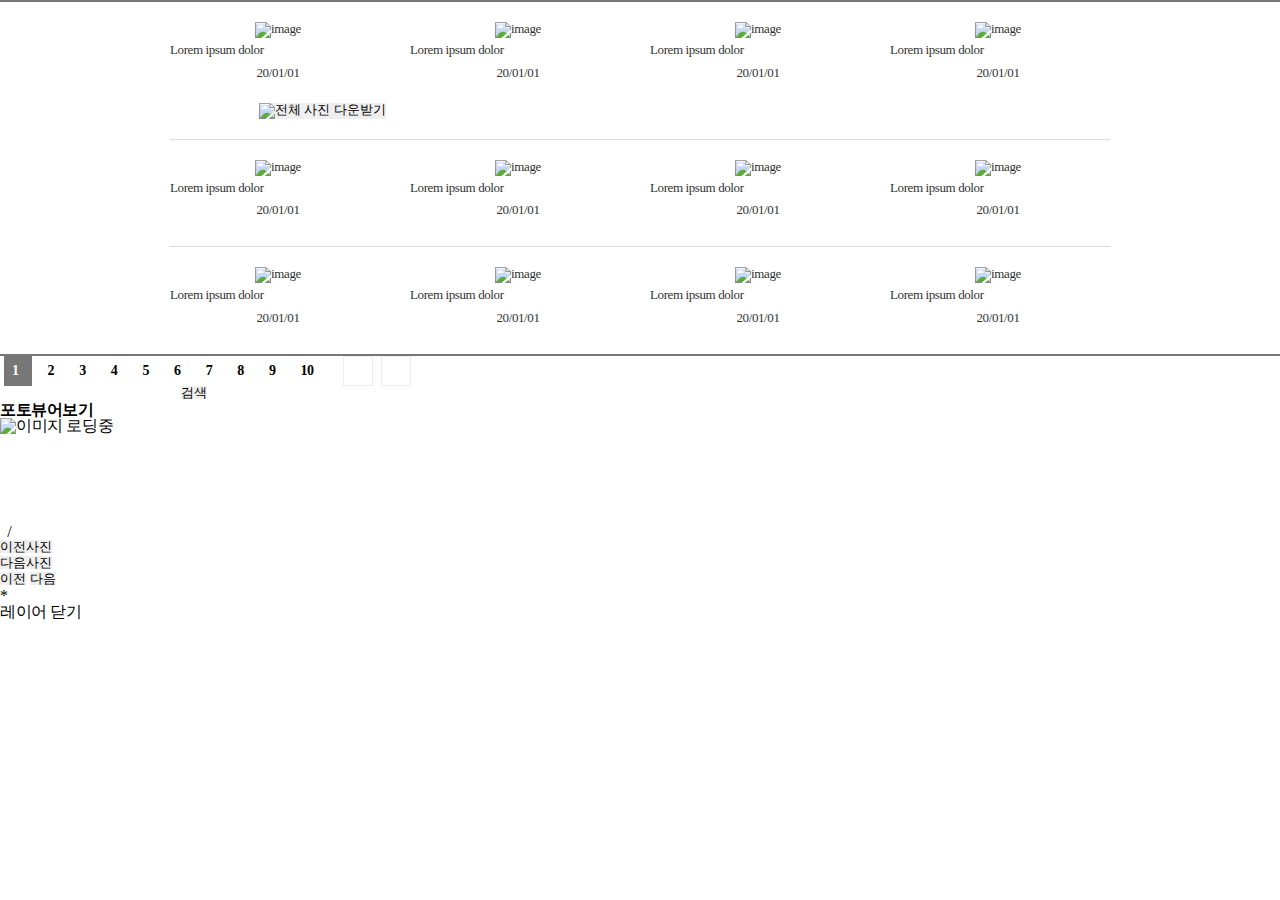
==== photo_index.html @ 15bdb522 "update photo_index.html" ====
<!DOCTYPE html>
<html lang="ko">

<head>
    <meta charset="UTF-8">
    <meta name="viewport" content="width=device-width, initial-scale=1.0">
    <link href="css/common.css" rel="stylesheet" type="text/css">
    <script src="js/jquery-1.12.3.min.js"></script>
    <script src="js/slick.min.js"></script>
    <script src="js/common.js"></script>
    <title>Press List</title>
</head>

<body>

    <body>
        <div id="wrap">
            <div id="header">
            </div>
            <div id="container" class="sub">
                <section class="sub-intro pr">
                    <div class="wrapper">
                        <!-- ※ Content Area Start ※ -->
                        <div class="cont photo oth_cmm">
                            <div class="article_warea qi_area ui2">
                                <!-- 게시판 시작-->
                                <div class="photo_wrap">
                                    <div class="photo_article">
                                        <ul class="pa_list">
                                            <li class="new">
                                                <a class="pic" href="#none">
                                                    <img alt="image" src="https://via.placeholder.com/240x360">
                                                </a>
                                                <span class="txt">
                                                    <span class="cc_ellip">Lorem ipsum dolor</span>
                                                </span>
                                                <span>20/01/01</span>
                                                <span class="download">
                                                    <button type="button" data-id="56708">
                                                        <img src="https://with.mbc.co.kr/images/ico_downall.jpg"
                                                            alt="전체 사진 다운받기" title="전체 사진 다운받기">
                                                    </button>
                                                </span>
                                            </li>
                                            <li class="new">
                                                <a class="pic" href="#none">
                                                    <img alt="image" src="https://via.placeholder.com/240x360">
                                                </a>
                                                <span class="txt">
                                                    <span class="cc_ellip">Lorem ipsum dolor</span>
                                                </span>
                                                <span>20/01/01</span>
                                            </li>
                                            <li class="new">
                                                <a class="pic" href="#none">
                                                    <img alt="image" src="https://via.placeholder.com/240x360">
                                                </a>
                                                <span class="txt">
                                                    <span class="cc_ellip">Lorem ipsum dolor</span>
                                                </span>
                                                <span>20/01/01</span>
                                            </li>
                                            <li class="new">
                                                <a class="pic" href="#none">
                                                    <img alt="image" src="https://via.placeholder.com/240x360">
                                                </a>
                                                <span class="txt">
                                                    <span class="cc_ellip">Lorem ipsum dolor</span>
                                                </span>
                                                <span>20/01/01</span>
                                            </li>
                                        </ul>
                                    </div>
                                    <div class="photo_article">
                                        <ul class="pa_list">
                                            <li class="new">
                                                <a class="pic" href="#none">
                                                    <img alt="image" src="https://via.placeholder.com/240x360">
                                                </a>
                                                <span class="txt">
                                                    <span class="cc_ellip">Lorem ipsum dolor</span>
                                                </span>
                                                <span>20/01/01</span>
                                            </li>
                                            <li class="new">
                                                <a class="pic" href="#none">
                                                    <img alt="image" src="https://via.placeholder.com/240x360">
                                                </a>
                                                <span class="txt">
                                                    <span class="cc_ellip">Lorem ipsum dolor</span>
                                                </span>
                                                <span>20/01/01</span>
                                            </li>
                                            <li class="new">
                                                <a class="pic" href="#none">
                                                    <img alt="image" src="https://via.placeholder.com/240x360">
                                                </a>
                                                <span class="txt">
                                                    <span class="cc_ellip">Lorem ipsum dolor</span>
                                                </span>
                                                <span>20/01/01</span>
                                            </li>
                                            <li class="new">
                                                <a class="pic" href="#none">
                                                    <img alt="image" src="https://via.placeholder.com/240x360">
                                                </a>
                                                <span class="txt">
                                                    <span class="cc_ellip">Lorem ipsum dolor</span>
                                                </span>
                                                <span>20/01/01</span>
                                            </li>
                                        </ul>
                                    </div>
                                    <div class="photo_article">
                                        <ul class="pa_list">
                                            <li class="new">
                                                <a class="pic" href="#none">
                                                    <img alt="image" src="https://via.placeholder.com/240x360">
                                                </a>
                                                <span class="txt">
                                                    <span class="cc_ellip">Lorem ipsum dolor</span>
                                                </span>
                                                <span>20/01/01</span>
                                            </li>
                                            <li class="new">
                                                <a class="pic" href="#none">
                                                    <img alt="image" src="https://via.placeholder.com/240x360">
                                                </a>
                                                <span class="txt">
                                                    <span class="cc_ellip">Lorem ipsum dolor</span>
                                                </span>
                                                <span>20/01/01</span>
                                            </li>
                                            <li class="new">
                                                <a class="pic" href="#none">
                                                    <img alt="image" src="https://via.placeholder.com/240x360">
                                                </a>
                                                <span class="txt">
                                                    <span class="cc_ellip">Lorem ipsum dolor</span>
                                                </span>
                                                <span>20/01/01</span>
                                            </li>
                                            <li class="new">
                                                <a class="pic" href="#none">
                                                    <img alt="image" src="https://via.placeholder.com/240x360">
                                                </a>
                                                <span class="txt">
                                                    <span class="cc_ellip">Lorem ipsum dolor</span>
                                                </span>
                                                <span>20/01/01</span>
                                            </li>
                                        </ul>
                                    </div>
                                </div>
                                <div class="page">
                                    <a href="#none" data-page-num="1" class="current">1</a>
                                    <a href="#none" data-page-num="2">2</a>
                                    <a href="#none" data-page-num="3">3</a>
                                    <a href="#none" data-page-num="4">4</a>
                                    <a href="#none" data-page-num="5">5</a>
                                    <a href="#none" data-page-num="6">6</a>
                                    <a href="#none" data-page-num="7">7</a>
                                    <a href="#none" data-page-num="8">8</a>
                                    <a href="#none" data-page-num="9">9</a>
                                    <a href="#none" data-page-num="10">10</a>
                                    <a href="#none" data-page-num="11" class="btn_page btn_next">
                                        <span class="sp_tinfo">다음 페이지</span>
                                    </a>
                                    <a href="#none" data-page-num="797" class="btn_page btn_last">
                                        <span class="sp_tinfo">맨마지막 페이지</span>
                                    </a>
                                </div>
                                <!-- 게시판 끝-->
                                <div class="wrap-search" style="width:340px;">
                                    <label for="keyword" class="blind">키워드</label>
                                    <input name="keyword" id="keyword" type="text">
                                    <button type="button" id="btnSearch" name="btnSearch">검색</button>
                                </div>
                            </div>
                        </div>
                        <!-- ※ Content Area End ※ -->
                    </div>
                </section>
                <div class="photoview_abs" style="top:500px">
                    <div class="photoview_wrap">
                        <div class="pview_tit"><strong>포토뷰어보기</strong></div>
                        <div class="photoloading">
                            <!--새로 적용-->
                            <img src="//mbcinfo.imbc.com/img/loading_b.gif" alt="이미지 로딩중" style="padding-bottom: 90px;">
                        </div>
                        <div class="gallery_wrap">
                            <div class="gallery_view">
                                <span class="img_url">
                                    <img src="//mbcinfo.imbc.com/img/blank.gif" alt="">
                                    <a href="//mbcinfo.imbc.com/img/img_pview2.jpg" class="img_down"
                                        target="iframeHidden"><span class="sp_tinfo btn_down blind">다운받기</span></a>
                                    <span class="img_num"><span class="current"></span>&nbsp;/&nbsp;<span
                                            class="total"></span></span>
                                </span>
                                <span class="vm_line">&nbsp;</span>
                                <strong class="blind"></strong>
                                <div class="imgcon">
                                    <div class="prev">
                                        <button type="button" class="sp_gallery">이전사진</button>
                                    </div>
                                    <div class="next">
                                        <button type="button" class="sp_gallery">다음사진</button>
                                    </div>
                                </div>
                            </div>
                            <div class="list_pd">
                                <div class="list_over">
                                    <ul></ul>
                                </div>
                                <div class="setcon">
                                    <button type="button" class="prev">이전</button>
                                    <button type="button" class="next">다음</button>
                                </div>
                            </div>
                        </div>
                        <div class="pview_dang">*</div>
                        <p class="pview_close"><a href="#"><span class="sp_gallery">레이어 닫기</span></a></p>
                    </div>
                </div>
                <div class="dimmed">&nbsp;</div>
                <iframe width="0" height="0" src="about:blank" id="iframeHidden" name="iframeHidden"
                    title="빈영역"></iframe>
            </div>
            <footer id="footer">
            </footer>
        </div>

</html>
---- css/common.css ----
@charset "UTF-8";

/* 초기화 */
* {margin: 0; padding: 0; line-height: 1; vertical-align: top; border: 0;}
article, aside, details, figcaption, figure, footer, header, hgroup, menu, nav, section {display: block;}
body {font-family: 'notokr-demilight'; font-size: 16px; letter-spacing: -.025em;}
a {color: inherit; text-decoration: none;}
ol, ul, dl {list-style: none;}
h1, h2, h3, h4, h5, h6 {font-weight: normal;}
img, video {border: 0 none; vertical-align: bottom;}
table {border-collapse: collapse; border-spacing: 0;}
table caption {position: absolute; overflow: hidden; clip: rect(0 0 0 0); width: 1px; height: 1px; margin: -1px;}
button span {position: relative;}
.ellipsis-multi {text-overflow: ellipsis; overflow: hidden; display: -webkit-box !important; -webkit-line-clamp: 2; -webkit-box-orient: vertical; word-wrap: break-word;}
.ellipsis {overflow: hidden; text-overflow: ellipsis; white-space: nowrap;}
.blind {position: absolute; overflow: hidden; clip: rect(0 0 0 0); width: 1px; height: 1px; margin: -1px;}

.article_warea {text-align: left;}
.sp_tinfo, .inform_schtype .sel_deswrap a.sel_des_layer {display: inline-block; overflow: hidden; width: auto; height: 10px; background: url("../images/sp_info.png") no-repeat; line-height: 999px; vertical-align: top;}
.sct_tblarea {width: 990px; margin: 0 auto;}
.sct_tbl, .sct_tbl th, .sct_tbl td {margin: 0; padding: 0; border: 0 none;}
.sct_tbl {width: 100%; border: 2px solid #777; border-right: 0 none; border-left: 0 none; border-collapse: collapse; table-layout: fixed; border-spacing: 0;}
.sct_tbl .w1 {width: 80px;}
.sct_tbl .w2 {width: 182px;}
.sct_tbl .w3 {width: 122px;}
.sct_tbl th {padding: 11px 0; border-bottom: 1px solid #777; color: #333; text-align: center;}
.sct_tbl tr:first-child td {border-top: 0 none;}
.sct_tbl .on td {background: #f7f7f7;}
.sct_tbl td {padding: 14px 0; border-top: 1px solid #ddd; line-height: 20px; vertical-align: middle; text-align: center; font-size: 14px; font-weight: bold;}
.sct_tbl td a:hover {color: #0f50a5;}
.sct_tbl td.td_tit {text-align: left;}
.sct_tbl td.td_tit:first-child {padding-left: 13px;}
.sct_tbl td.type {font-size: 0; line-height: 0;}
.sct_tbl td.date {font-size: 12px; color: #767676;}
.sct_tbl td.pic {padding: 14px 0;}

.sct_tbl td .img_type {margin: 0 auto; vertical-align: middle; display: inline-block; position: relative; width: 120px; min-height: 80px; background: url("../images/ico_.png") no-repeat 50% 50%;}
.sct_tbl td .img_type img {width: 120px; vertical-align: middle; min-height: 80px; background: #FFF;}
.sct_tbl td .img_type .bor {display: inline-block; position: absolute; left: 0; top: 0; right: 0; bottom: 0; border: 1px solid #000; opacity: .1; filter: alpha(opacity=10); vertical-align: middle;}
.sct_tbl td .t_tit {font-size: 15px;color: #555;line-height: 1;vertical-align: top;}
.sct_tbl td .t_tit strong {font-weight: bold;}
.sct_tbl td .t_txt {margin-top: 7px; font-size: 15px; color: #767676;}
.sct_tbl td .ico_new {width: 21px; height: 5px; margin: 0 0 0 5px; background-position: -68px 0;}

.article_warea .page a, .page span {display: inline-block; min-width: 12px; padding: 0 7px; height: 28px; border: 1px solid #fff; font-size: 14px; font-weight: 600; line-height: 28px; vertical-align: top;}
.article_warea .page a {cursor: pointer;}
.article_warea .page a:hover {color: #777;}
.article_warea .page .current {margin: 0 4px; border-color: #777; background-color: #777; color: #fff;}
.article_warea .page .current:hover {color: #fff;}
.article_warea .page .btn_page {margin: 0 2px; border-color: #ededed; width: 28px; padding: 0;}
.article_warea .page .btn_page .sp_tinfo {margin: 11px 0 0; border: 0 none; line-height: 999px;}
.article_warea .page .btn_first .sp_tinfo {width: 9px; height: 7px; background-position: -100px 0; padding: 0; min-width: auto;}
.article_warea .page .btn_prev {margin-right: 18px;}
.article_warea .page .btn_prev .sp_tinfo {width: 4px; height: 7px; background-position: -100px 0; padding: 0; min-width: auto;}
.article_warea .page .btn_next {margin-left: 18px;}
.article_warea .page .btn_next .sp_tinfo {width: 4px; height: 7px; background-position: -110px 0; padding: 0; min-width: auto;}
.article_warea .page .btn_last .sp_tinfo {width: 9px; height: 7px; background-position: -110px 0; padding: 0;}
.article_warea .press_type {display: inline-block; overflow: hidden; width: 53px; height: 17px; background: url("../images/sp_pressbtn.png") no-repeat; line-height: 999px; vertical-align: top;}

.view_wrap {border-top: 2px solid #0c4da1;}
.view_tit {width: 100%; padding: 17px 0; border-bottom: 1px solid #ddd;}
.view_tit:after {display: block; clear: both; content: '';}
.vt_left {float: left;}
.vtl_tit {font-size: 18px; color: #333;}
.vtl_txt {margin-top: 10px; font-size: 12px; color: #767676;}
.vt_right {display: inline; float: right;}
.vtl_date {margin-top: 4px; font-size: 12px; color: #767676;}
.view_cont {padding: 30px 0;}
.view_img {width: auto; margin-bottom: 30px; zoom: 1;}
.view_img:after {display: block; clear: both; content: '';}
.view_img img {/* width: 120px; */ width: 100%;}
.view_img li {float: left; margin-right: 10px;}
.view_img li .img_w {display: inline-block; position: relative; vertical-align: top;}
.view_img li .img_w .ico_oview {position: absolute; right: 3px; bottom: 3px; width: 24px; height: 23px; background-position: -16px -94px;}
.view_txt {font-size: 15px;line-height: 1.4 !important;color: #555;}

.oth_page {width: auto; border: 1px solid #ddd; border-left: 0 none; border-right: 0 none; zoom: 1;}
.oth_page:after {display: block; clear: both; content: '';}
.oth_page li {float: left; width: 50%; font-size: 13px; text-align: right;}
.oth_page li .box {position: relative; padding: 20px 50px 20px 10px; color: #767676;}
.oth_page li .box a {color: #767676;}
.oth_page li .box a.page_btn {font-size: 0;}
.oth_page li .box a:hover {text-decoration: underline; color: #0f50a5;}
.oth_page li .page_btn {position: absolute; top: 14px; right: 10px; width: 28px; height: 28px; border: 1px solid #ededed; text-align: center;}
.oth_page li .page_btn:hover {background-color: #0c4da1;}
.oth_page li .page_btn .sp_tinfo {width: 4px; height: 7px; margin-top: 11px;}
.oth_page li .page_prev .sp_tinfo {background-position: -100px 0;}
.oth_page li .page_prev:hover .sp_tinfo {background-position: -100px -8px;}
.oth_page li .page_next .sp_tinfo {background-position: -110px 0;}
.oth_page li .page_next:hover .sp_tinfo {background-position: -110px -8px;}
.oth_page li .bor {display: inline-block; overflow: hidden; position: absolute; left: 0; top: 0; bottom: 0; width: 1px; background: #ddd; line-height: 999px; vertical-align: top;}
.oth_page li .box_in {display: block; position: relative; vertical-align: top;}
.oth_page li .box_in.ico_y {padding-left: 63px;}
.oth_page li .pn_type {position: absolute; right: 100%; top: 0; margin-right: 10px;}
.oth_page li:first-child {text-align: left;}
.oth_page li:first-child .box {padding: 20px 10px 20px 50px;}
.oth_page li:first-child .box .page_btn {right: auto; left: 10px;}
.oth_page li:first-child .box .bor {display: none;}

.v_btn {display: inline-block; padding: 0 16px; background: #0c4da1; font-size: 15px; line-height: 37px; color: #fff; vertical-align: top;}
.v_btn:hover {color: #fff; text-decoration: none;}
.view_btnarea {width: 100%; margin-top: 20px;}
.view_btnarea:after {display: block; clear: both; content: '';}
.view_rbtn {display: inline; float: right;}
.photo_wrap {border: 2px solid #777; border-left: 0 none; border-right: 0 none;}
.photo_article {margin: 0 auto; width: 940px; padding: 20px 0; border-top: 1px solid #ddd;}
.photo_article:first-child {border-top: 0 none;}

.pa_list {width: auto; margin-left: -24px; zoom: 1;}
.pa_list:after {display: block; clear: both; content: '';}
.pa_list li {position:relative;float: left; width: 216px; margin-left: 24px; padding-bottom: 10px; font-size: 13px; color: #333; text-align: center; cursor: pointer;}
.pa_list li .pic {display: inline-block;vertical-align: top;}
.pa_list li .pic img {width: 216px;}
.pa_list li.type2 .pic img {width: 216px; height: 324px;}
.pa_list li.type3 .pic img {width: 216px; height: 216px;}
.pa_list li.type4 .pic {width: 216px; height: 144px; background: #f8f8f8;}
.pa_list li.type4 .pic img {width: 95px; height: 144px;}
.pa_list li.type5 .pic {width: 216px; height: 324px; background: #f8f8f8;}
.pa_list li.type5 .pic img {width: 216px; height: 144px; margin: 90px 0;}
.pa_list li .pic:hover .cc_ellip_in {color: #0f50a5; text-decoration: underline;}
.pa_list li a {color: #333;}
.pa_list li .txt {display: block;margin: 5px 0 3px;text-align: left;line-height: 1.5;}
.pa_list li .date {display: block;text-align:right;}
.pa_list li .download {display: block;height: 30px;text-align:right;}
.pa_list li .download button{position:absolute;right:0;bottom: 0;cursor: pointer;}
/*.pa_list li .ico_new {position: absolute; left: 100%; top: 0; width: 21px; height: 5px; margin: 5px 0 0 5px; background-position: -68px 0;}*/
.pa_list li .ico_new {width: 21px; height: 5px; margin: 0 0 5px 5px; background-position: -68px 0;}
.pa_list.type2 .pic .cc_ellip_in, .pa_list.type2 .pic:hover .cc_ellip_in {color: #0f50a5; text-decoration: underline;}
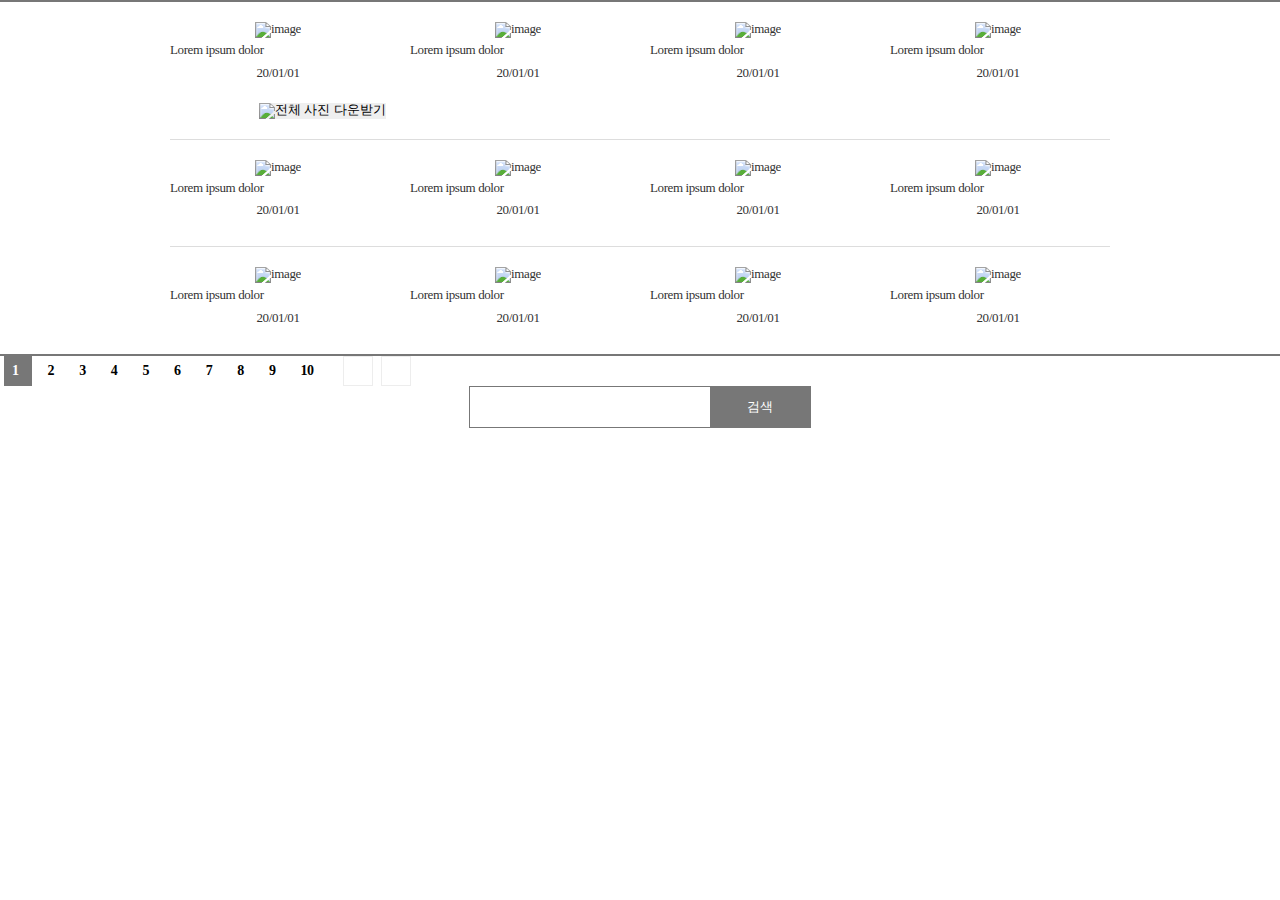
==== commit fa3704f0: "update html" ====
--- a/photo_index.html
+++ b/photo_index.html
@@ -6,9 +6,7 @@
     <meta name="viewport" content="width=device-width, initial-scale=1.0">
     <link href="css/common.css" rel="stylesheet" type="text/css">
     <script src="js/jquery-1.12.3.min.js"></script>
-    <script src="js/slick.min.js"></script>
-    <script src="js/common.js"></script>
-    <title>Press List</title>
+    <title>Photo List</title>
 </head>
 
 <body>
--- a/css/common.css
+++ b/css/common.css
@@ -33,15 +33,13 @@
 .sct_tbl td.type {font-size: 0; line-height: 0;}
 .sct_tbl td.date {font-size: 12px; color: #767676;}
 .sct_tbl td.pic {padding: 14px 0;}
-
 .sct_tbl td .img_type {margin: 0 auto; vertical-align: middle; display: inline-block; position: relative; width: 120px; min-height: 80px; background: url("../images/ico_.png") no-repeat 50% 50%;}
 .sct_tbl td .img_type img {width: 120px; vertical-align: middle; min-height: 80px; background: #FFF;}
 .sct_tbl td .img_type .bor {display: inline-block; position: absolute; left: 0; top: 0; right: 0; bottom: 0; border: 1px solid #000; opacity: .1; filter: alpha(opacity=10); vertical-align: middle;}
-.sct_tbl td .t_tit {font-size: 15px;color: #555;line-height: 1;vertical-align: top;}
+.sct_tbl td .t_tit {font-size: 15px; color: #555; line-height: 1; vertical-align: top;}
 .sct_tbl td .t_tit strong {font-weight: bold;}
 .sct_tbl td .t_txt {margin-top: 7px; font-size: 15px; color: #767676;}
 .sct_tbl td .ico_new {width: 21px; height: 5px; margin: 0 0 0 5px; background-position: -68px 0;}
-
 .article_warea .page a, .page span {display: inline-block; min-width: 12px; padding: 0 7px; height: 28px; border: 1px solid #fff; font-size: 14px; font-weight: 600; line-height: 28px; vertical-align: top;}
 .article_warea .page a {cursor: pointer;}
 .article_warea .page a:hover {color: #777;}
@@ -56,7 +54,6 @@
 .article_warea .page .btn_next .sp_tinfo {width: 4px; height: 7px; background-position: -110px 0; padding: 0; min-width: auto;}
 .article_warea .page .btn_last .sp_tinfo {width: 9px; height: 7px; background-position: -110px 0; padding: 0;}
 .article_warea .press_type {display: inline-block; overflow: hidden; width: 53px; height: 17px; background: url("../images/sp_pressbtn.png") no-repeat; line-height: 999px; vertical-align: top;}
-
 .view_wrap {border-top: 2px solid #0c4da1;}
 .view_tit {width: 100%; padding: 17px 0; border-bottom: 1px solid #ddd;}
 .view_tit:after {display: block; clear: both; content: '';}
@@ -68,12 +65,11 @@
 .view_cont {padding: 30px 0;}
 .view_img {width: auto; margin-bottom: 30px; zoom: 1;}
 .view_img:after {display: block; clear: both; content: '';}
-.view_img img {/* width: 120px; */ width: 100%;}
+.view_img img {width: 100%;}
 .view_img li {float: left; margin-right: 10px;}
 .view_img li .img_w {display: inline-block; position: relative; vertical-align: top;}
 .view_img li .img_w .ico_oview {position: absolute; right: 3px; bottom: 3px; width: 24px; height: 23px; background-position: -16px -94px;}
-.view_txt {font-size: 15px;line-height: 1.4 !important;color: #555;}
-
+.view_txt {font-size: 15px; line-height: 1.4 !important; color: #555;}
 .oth_page {width: auto; border: 1px solid #ddd; border-left: 0 none; border-right: 0 none; zoom: 1;}
 .oth_page:after {display: block; clear: both; content: '';}
 .oth_page li {float: left; width: 50%; font-size: 13px; text-align: right;}
@@ -96,7 +92,6 @@
 .oth_page li:first-child .box {padding: 20px 10px 20px 50px;}
 .oth_page li:first-child .box .page_btn {right: auto; left: 10px;}
 .oth_page li:first-child .box .bor {display: none;}
-
 .v_btn {display: inline-block; padding: 0 16px; background: #0c4da1; font-size: 15px; line-height: 37px; color: #fff; vertical-align: top;}
 .v_btn:hover {color: #fff; text-decoration: none;}
 .view_btnarea {width: 100%; margin-top: 20px;}
@@ -105,11 +100,10 @@
 .photo_wrap {border: 2px solid #777; border-left: 0 none; border-right: 0 none;}
 .photo_article {margin: 0 auto; width: 940px; padding: 20px 0; border-top: 1px solid #ddd;}
 .photo_article:first-child {border-top: 0 none;}
-
 .pa_list {width: auto; margin-left: -24px; zoom: 1;}
 .pa_list:after {display: block; clear: both; content: '';}
-.pa_list li {position:relative;float: left; width: 216px; margin-left: 24px; padding-bottom: 10px; font-size: 13px; color: #333; text-align: center; cursor: pointer;}
-.pa_list li .pic {display: inline-block;vertical-align: top;}
+.pa_list li {position: relative; float: left; width: 216px; margin-left: 24px; padding-bottom: 10px; font-size: 13px; color: #333; text-align: center; cursor: pointer;}
+.pa_list li .pic {display: inline-block; vertical-align: top;}
 .pa_list li .pic img {width: 216px;}
 .pa_list li.type2 .pic img {width: 216px; height: 324px;}
 .pa_list li.type3 .pic img {width: 216px; height: 216px;}
@@ -119,10 +113,75 @@
 .pa_list li.type5 .pic img {width: 216px; height: 144px; margin: 90px 0;}
 .pa_list li .pic:hover .cc_ellip_in {color: #0f50a5; text-decoration: underline;}
 .pa_list li a {color: #333;}
-.pa_list li .txt {display: block;margin: 5px 0 3px;text-align: left;line-height: 1.5;}
-.pa_list li .date {display: block;text-align:right;}
-.pa_list li .download {display: block;height: 30px;text-align:right;}
-.pa_list li .download button{position:absolute;right:0;bottom: 0;cursor: pointer;}
-/*.pa_list li .ico_new {position: absolute; left: 100%; top: 0; width: 21px; height: 5px; margin: 5px 0 0 5px; background-position: -68px 0;}*/
+.pa_list li .txt {display: block; margin: 5px 0 3px; text-align: left; line-height: 1.5;}
+.pa_list li .date {display: block; text-align: right;}
+.pa_list li .download {display: block; height: 30px; text-align: right;}
+.pa_list li .download button {position: absolute; right: 0; bottom: 0; cursor: pointer;}
 .pa_list li .ico_new {width: 21px; height: 5px; margin: 0 0 5px 5px; background-position: -68px 0;}
 .pa_list.type2 .pic .cc_ellip_in, .pa_list.type2 .pic:hover .cc_ellip_in {color: #0f50a5; text-decoration: underline;}
+
+/*photo viewer*/
+.photoview_abs {display: none; position: absolute; width: 1200px; left: 50%; margin-left: -600px; z-index: 100;}
+.photoview_wrap {position: relative; width: 100%; background: #000000;}
+.pview_tit {padding: 20px; font-size: 22px; color: #ffffff; letter-spacing: -.05em; background: #252931;}
+.dimmed_on .photoview_abs {display: block;}
+.photoloading {margin-top: 0; position: absolute; height: 550px; width: 980px; line-height: 400px; text-align: center; z-index: 100; background: #fff; top: 61px; left: 50%; margin-left: -490px;}
+.gallery_wrap {/* margin-top:30px */;}
+.gallery_view {position: relative; height: 550px; /* padding-bottom:40px; */ line-height: 400px; text-align: center;}
+.gallery_view img {height: 550px;}
+.gallery_view .img_url {display: inline-block; position: relative; line-height: 0; vertical-align: middle;}
+.gallery_view .img_url .iu_bx {margin: 0 auto; overflow: hidden; width: 840px;}
+.gallery_view .img_url img {vertical-align: top;}
+.gallery_view .img_down {display: inline-block; position: absolute; right: -2px; top: 0; width: 64px; height: 65px; cursor: pointer; background: url("../images/ico-download.png") no-repeat;}
+.gallery_view .img_down:hover {text-decoration: none;}
+.gallery_view .img_down .tx {display: inline-block; vertical-align: top;}
+.gallery_view .img_down .btn_down {width: 19px; height: 16px; margin: 12px -4px 0 7px; /* background-position:-108px -30px; */ background: url("../images/ico-save.png") no-repeat; display: none;}
+.gallery_view .img_num {display: block; width: 100%; position: absolute; left: 0; bottom: -2px; right: 0; margin-bottom: -30px; font-size: 13px; line-height: 20px; color: #b7b7b7; z-index: 10;}
+.gallery_view .img_num .current {color: #b7b7b7;}
+.gallery_view .vm_line {display: inline-block; overflow: hidden; width: 0; height: 100%; line-height: 400px; vertical-align: middle; line-height: 999px;}
+.gallery_view .imgcon div {display: inline-block; position: absolute; top: 0; bottom: 0; width: 88px; cursor: pointer;}
+.gallery_view .imgcon .sp_gallery {margin-top: 260px;}
+.gallery_view .imgcon .prev {left: 0;}
+.gallery_view .imgcon .prev .sp_gallery {width: 18px; height: 35px; /* background-position:0 0; */ background: url("../images/view-left.png") no-repeat; font-size: 0;}
+.gallery_view .imgcon .next {right: 0;}
+.gallery_view .imgcon .next .sp_gallery {width: 18px; height: 35px; /* background-position:-50px 0 */ background: url("../images/view-right.png") no-repeat; font-size: 0;}
+
+.list_pd {position: relative; padding: 50px 90px 10px 80px; zoom: 1; background: #21242b;}
+.list_over {overflow: hidden; position: relative; width: 100%; margin: 0 auto; width: 1021px;}
+.list_over ul {width: auto; zoom: 1;}
+.list_over ul:after {display: block; clear: both; content: '';}
+.list_over li {float: left; width: 76px; margin-left: 10px; font-size: 12px; line-height: 18px;}
+.list_over li .box {display: block; color: #555; cursor: pointer;}
+.list_over li .box:hover {text-decoration: none;}
+.list_over li .img_a {display: block; overflow: hidden; opacity: .5; filter: alpha(opacity=50);}
+.list_over li .img_a img {vertical-align: top;}
+.list_over li .tit {display: block; margin-top: 3px; color: #959595; line-height: 18px;}
+.sp_gallery {display: inline-block; overflow: hidden; width: 13px; height: 24px; background: url("../images/sp_gallery.png") no-repeat 0 0; line-height: 999px; vertical-align: top;}
+.list_pd .setcon button {display: inline-block; position: absolute; top: 100px; width: 56px; height: 24px; vertical-align: top; cursor: pointer; text-indent: -9999px;}
+.list_pd .setcon div:hover {color: #0c4da1;}
+.list_over li.slick-current .img_a, .list_over li .box:hover .img_a {border: 2px solid #0c4da1; opacity: 1; filter: alpha(opacity=100);}
+.list_over li.slick-current .img_a img, .list_over li .box:hover .img_a img {margin: -2px;}
+.list_over li.slick-current .img_a, .list_over li div:hover .img_a {border: 2px solid #0c4da1;opacity: 1;filter: alpha(opacity=100);}
+.list_over li.selected .img_a, .list_over li a:hover .img_a {border: 2px solid #0c4da1; opacity: 1; filter: alpha(opacity=100);}
+.list_over li.selected .img_a img, .list_over li a:hover .img_a img {margin: -2px;}
+.list_pd .setcon .prev {left: 20px; background: url("../images/ico-left.png") no-repeat;}
+.list_pd .setcon .next {right: 20px; background: url("../images/ico-right.png") no-repeat;}
+.list_pd img {width: 75px;}
+
+.pview_dang {padding: 17px 0; background: #f8f8f8; font-size: 12px; color: #959595; text-align: center; background: #30353f;}
+.pview_close {position: absolute; right: 0px; top: 0;}
+.pview_close a {display: inline-block; padding: 15px; font-size: 0; line-height: 0; vertical-align: top; cursor: pointer;}
+.pview_close .sp_gallery {width: 40px; height: 40px; /* background-position:-100px 0; */ background: url("../images/ico-close.jpg") no-repeat;}
+.dimmed {display: none; position: absolute; left: 0; top: 0; right: 0; bottom: 0; z-index: 40; background: #000; opacity: .5; filter: alpha(opacity=50); width: 100%; height: 100%; padding-bottom: 1130px;}
+.dimmed_on #content .ct_borbx {position: relative; z-index: 40; zoom: 1;}
+.dimmed_on #content .sct_pd .dimmed {left: -1px; top: -1px; right: -1px; bottom: -1px;}
+.dimmed_on .dimmed {display: block;}
+
+/*board - search*/
+.wrap-search {width: 440px; margin: 0 auto; border: 1px solid #777; overflow: hidden;}
+.wrap-search select {float: left; width: 100px; padding-left: 10px; height: 40px; border: 0; border-right: 1px solid #777;}
+.wrap-search input {float: left; padding-left: 10px; width: 230px; line-height: 40px; height: 40px; border: 0;}
+.wrap-search button {float: left; width: 100px; line-height: 40px; background: #777; color: #fff;}
+
+.pa_list li a {display: block;width: 100%;height: 100%;}
+.gallery_view .img_url .iu_bx .slick-dots {height: 0;}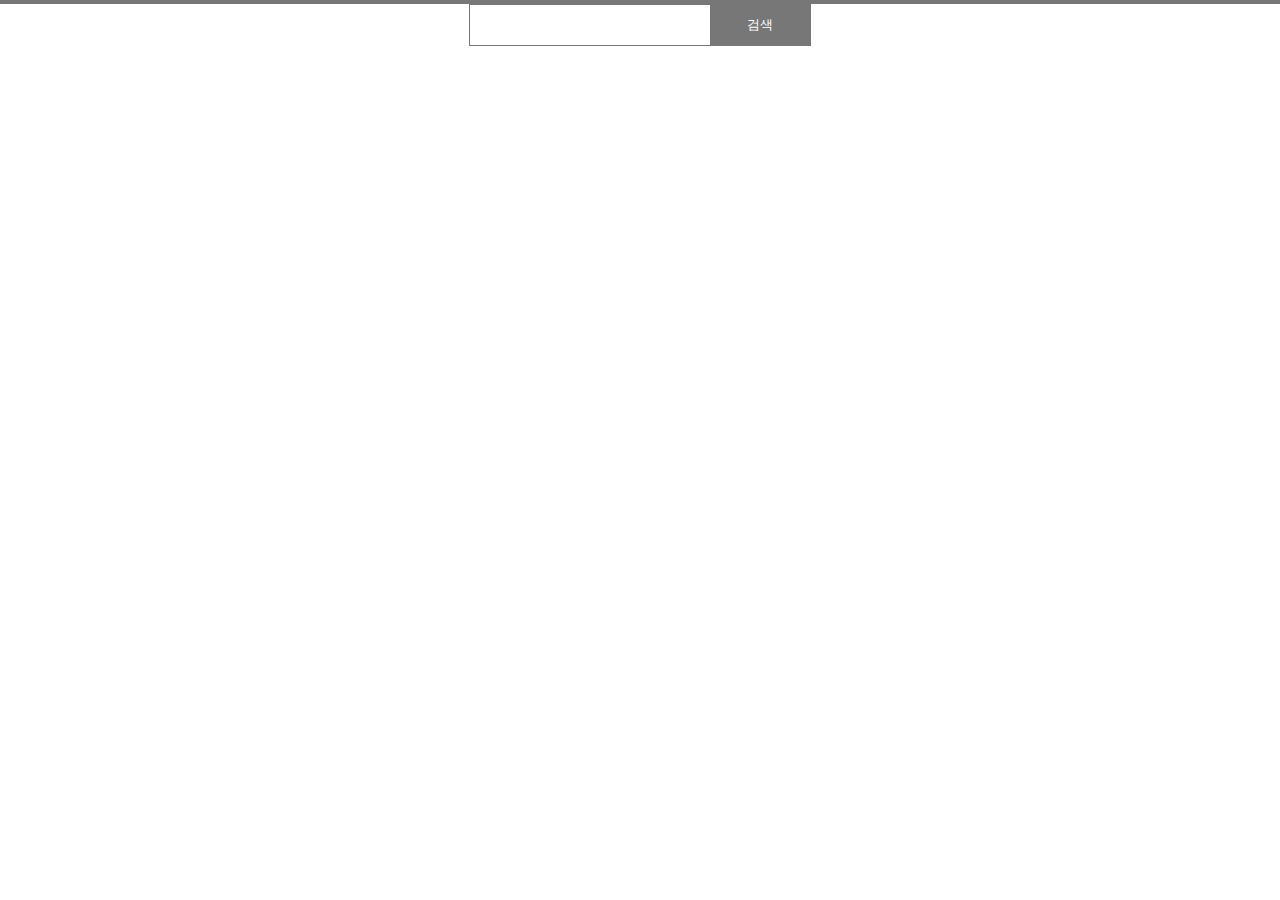
==== commit 8c493377: "update html" ====
--- a/photo_index.html
+++ b/photo_index.html
@@ -6,226 +6,89 @@
     <meta name="viewport" content="width=device-width, initial-scale=1.0">
     <link href="css/common.css" rel="stylesheet" type="text/css">
     <script src="js/jquery-1.12.3.min.js"></script>
+    <script src="js/infoUI.js"></script>
+    <script src="js/info.js"></script>
     <title>Photo List</title>
 </head>
 
 <body>
-
-    <body>
-        <div id="wrap">
-            <div id="header">
+    <div id="wrap" class="main">
+        <div id="header">
+            <!-- 헤더, 네비 -->
+            <!-- global gnb -->
+            <div id="gnb">
             </div>
-            <div id="container" class="sub">
-                <section class="sub-intro pr">
-                    <div class="wrapper">
-                        <!-- ※ Content Area Start ※ -->
-                        <div class="cont photo oth_cmm">
-                            <div class="article_warea qi_area ui2">
-                                <!-- 게시판 시작-->
-                                <div class="photo_wrap">
-                                    <div class="photo_article">
-                                        <ul class="pa_list">
-                                            <li class="new">
-                                                <a class="pic" href="#none">
-                                                    <img alt="image" src="https://via.placeholder.com/240x360">
-                                                </a>
-                                                <span class="txt">
-                                                    <span class="cc_ellip">Lorem ipsum dolor</span>
-                                                </span>
-                                                <span>20/01/01</span>
-                                                <span class="download">
-                                                    <button type="button" data-id="56708">
-                                                        <img src="https://with.mbc.co.kr/images/ico_downall.jpg"
-                                                            alt="전체 사진 다운받기" title="전체 사진 다운받기">
-                                                    </button>
-                                                </span>
-                                            </li>
-                                            <li class="new">
-                                                <a class="pic" href="#none">
-                                                    <img alt="image" src="https://via.placeholder.com/240x360">
-                                                </a>
-                                                <span class="txt">
-                                                    <span class="cc_ellip">Lorem ipsum dolor</span>
-                                                </span>
-                                                <span>20/01/01</span>
-                                            </li>
-                                            <li class="new">
-                                                <a class="pic" href="#none">
-                                                    <img alt="image" src="https://via.placeholder.com/240x360">
-                                                </a>
-                                                <span class="txt">
-                                                    <span class="cc_ellip">Lorem ipsum dolor</span>
-                                                </span>
-                                                <span>20/01/01</span>
-                                            </li>
-                                            <li class="new">
-                                                <a class="pic" href="#none">
-                                                    <img alt="image" src="https://via.placeholder.com/240x360">
-                                                </a>
-                                                <span class="txt">
-                                                    <span class="cc_ellip">Lorem ipsum dolor</span>
-                                                </span>
-                                                <span>20/01/01</span>
-                                            </li>
-                                        </ul>
-                                    </div>
-                                    <div class="photo_article">
-                                        <ul class="pa_list">
-                                            <li class="new">
-                                                <a class="pic" href="#none">
-                                                    <img alt="image" src="https://via.placeholder.com/240x360">
-                                                </a>
-                                                <span class="txt">
-                                                    <span class="cc_ellip">Lorem ipsum dolor</span>
-                                                </span>
-                                                <span>20/01/01</span>
-                                            </li>
-                                            <li class="new">
-                                                <a class="pic" href="#none">
-                                                    <img alt="image" src="https://via.placeholder.com/240x360">
-                                                </a>
-                                                <span class="txt">
-                                                    <span class="cc_ellip">Lorem ipsum dolor</span>
-                                                </span>
-                                                <span>20/01/01</span>
-                                            </li>
-                                            <li class="new">
-                                                <a class="pic" href="#none">
-                                                    <img alt="image" src="https://via.placeholder.com/240x360">
-                                                </a>
-                                                <span class="txt">
-                                                    <span class="cc_ellip">Lorem ipsum dolor</span>
-                                                </span>
-                                                <span>20/01/01</span>
-                                            </li>
-                                            <li class="new">
-                                                <a class="pic" href="#none">
-                                                    <img alt="image" src="https://via.placeholder.com/240x360">
-                                                </a>
-                                                <span class="txt">
-                                                    <span class="cc_ellip">Lorem ipsum dolor</span>
-                                                </span>
-                                                <span>20/01/01</span>
-                                            </li>
-                                        </ul>
-                                    </div>
-                                    <div class="photo_article">
-                                        <ul class="pa_list">
-                                            <li class="new">
-                                                <a class="pic" href="#none">
-                                                    <img alt="image" src="https://via.placeholder.com/240x360">
-                                                </a>
-                                                <span class="txt">
-                                                    <span class="cc_ellip">Lorem ipsum dolor</span>
-                                                </span>
-                                                <span>20/01/01</span>
-                                            </li>
-                                            <li class="new">
-                                                <a class="pic" href="#none">
-                                                    <img alt="image" src="https://via.placeholder.com/240x360">
-                                                </a>
-                                                <span class="txt">
-                                                    <span class="cc_ellip">Lorem ipsum dolor</span>
-                                                </span>
-                                                <span>20/01/01</span>
-                                            </li>
-                                            <li class="new">
-                                                <a class="pic" href="#none">
-                                                    <img alt="image" src="https://via.placeholder.com/240x360">
-                                                </a>
-                                                <span class="txt">
-                                                    <span class="cc_ellip">Lorem ipsum dolor</span>
-                                                </span>
-                                                <span>20/01/01</span>
-                                            </li>
-                                            <li class="new">
-                                                <a class="pic" href="#none">
-                                                    <img alt="image" src="https://via.placeholder.com/240x360">
-                                                </a>
-                                                <span class="txt">
-                                                    <span class="cc_ellip">Lorem ipsum dolor</span>
-                                                </span>
-                                                <span>20/01/01</span>
-                                            </li>
-                                        </ul>
-                                    </div>
-                                </div>
-                                <div class="page">
-                                    <a href="#none" data-page-num="1" class="current">1</a>
-                                    <a href="#none" data-page-num="2">2</a>
-                                    <a href="#none" data-page-num="3">3</a>
-                                    <a href="#none" data-page-num="4">4</a>
-                                    <a href="#none" data-page-num="5">5</a>
-                                    <a href="#none" data-page-num="6">6</a>
-                                    <a href="#none" data-page-num="7">7</a>
-                                    <a href="#none" data-page-num="8">8</a>
-                                    <a href="#none" data-page-num="9">9</a>
-                                    <a href="#none" data-page-num="10">10</a>
-                                    <a href="#none" data-page-num="11" class="btn_page btn_next">
-                                        <span class="sp_tinfo">다음 페이지</span>
-                                    </a>
-                                    <a href="#none" data-page-num="797" class="btn_page btn_last">
-                                        <span class="sp_tinfo">맨마지막 페이지</span>
-                                    </a>
-                                </div>
-                                <!-- 게시판 끝-->
-                                <div class="wrap-search" style="width:340px;">
-                                    <label for="keyword" class="blind">키워드</label>
-                                    <input name="keyword" id="keyword" type="text">
-                                    <button type="button" id="btnSearch" name="btnSearch">검색</button>
-                                </div>
+            <nav class="nav wrapper" id="navi">
+                <!-- navi include -->
+            </nav>
+        </div>
+        <div id="container" class="sub">
+            <section class="sub-intro pr">
+                <div class="wrapper">
+                    <!-- ※ Content Area Start ※ -->
+                    <div class="cont photo oth_cmm">
+                        <div class="article_warea qi_area ui2">
+                            <!-- 게시판 시작-->
+                            <div class="photo_wrap"></div>
+                            <div class="page"></div>
+                            <!-- 게시판 끝-->
+                            <div class="wrap-search" style="width:340px;">
+                                <label for="keyword" class="blind">키워드</label>
+                                <input name="keyword" id="keyword" type="text">
+                                <button type="button" id="btnSearch" name="btnSearch">검색</button>
                             </div>
                         </div>
-                        <!-- ※ Content Area End ※ -->
                     </div>
-                </section>
-                <div class="photoview_abs" style="top:500px">
-                    <div class="photoview_wrap">
-                        <div class="pview_tit"><strong>포토뷰어보기</strong></div>
-                        <div class="photoloading">
-                            <!--새로 적용-->
-                            <img src="//mbcinfo.imbc.com/img/loading_b.gif" alt="이미지 로딩중" style="padding-bottom: 90px;">
-                        </div>
-                        <div class="gallery_wrap">
-                            <div class="gallery_view">
-                                <span class="img_url">
-                                    <img src="//mbcinfo.imbc.com/img/blank.gif" alt="">
-                                    <a href="//mbcinfo.imbc.com/img/img_pview2.jpg" class="img_down"
-                                        target="iframeHidden"><span class="sp_tinfo btn_down blind">다운받기</span></a>
-                                    <span class="img_num"><span class="current"></span>&nbsp;/&nbsp;<span
-                                            class="total"></span></span>
-                                </span>
-                                <span class="vm_line">&nbsp;</span>
-                                <strong class="blind"></strong>
-                                <div class="imgcon">
-                                    <div class="prev">
-                                        <button type="button" class="sp_gallery">이전사진</button>
-                                    </div>
-                                    <div class="next">
-                                        <button type="button" class="sp_gallery">다음사진</button>
-                                    </div>
-                                </div>
+                    <!-- ※ Content Area End ※ -->
+                </div>
+            </section>
+        </div>
+        <!-- 포토뷰어 시작 -->
+        <div class="photoview_abs" style="top:500px">
+            <div class="photoview_wrap">
+                <div class="pview_tit"><strong>포토뷰어보기</strong></div>
+                <div class="photoloading">
+                    <!--새로 적용-->
+                    <img src="//mbcinfo.imbc.com/img/loading_b.gif" alt="이미지 로딩중" style="padding-bottom: 90px;">
+                </div>
+                <div class="gallery_wrap">
+                    <div class="gallery_view">
+                        <span class="img_url">
+                            <img src="//mbcinfo.imbc.com/img/blank.gif" alt="">
+                            <a href="//mbcinfo.imbc.com/img/img_pview2.jpg" class="img_down" target="iframeHidden"><span class="sp_tinfo btn_down blind">다운받기</span></a>
+                            <span class="img_num"><span class="current"></span>&nbsp;/&nbsp;<span class="total"></span></span>
+                        </span>
+                        <span class="vm_line">&nbsp;</span>
+                        <strong class="blind"></strong>
+                        <div class="imgcon">
+                            <div class="prev">
+                                <button type="button" class="sp_gallery">이전사진</button>
                             </div>
-                            <div class="list_pd">
-                                <div class="list_over">
-                                    <ul></ul>
-                                </div>
-                                <div class="setcon">
-                                    <button type="button" class="prev">이전</button>
-                                    <button type="button" class="next">다음</button>
-                                </div>
+                            <div class="next">
+                                <button type="button" class="sp_gallery">다음사진</button>
                             </div>
                         </div>
-                        <div class="pview_dang">*</div>
-                        <p class="pview_close"><a href="#"><span class="sp_gallery">레이어 닫기</span></a></p>
+                    </div>
+                    <div class="list_pd">
+                        <div class="list_over">
+                            <ul></ul>
+                        </div>
+                        <div class="setcon">
+                            <button type="button" class="prev">이전</button>
+                            <button type="button" class="next">다음</button>
+                        </div>
                     </div>
                 </div>
-                <div class="dimmed">&nbsp;</div>
-                <iframe width="0" height="0" src="about:blank" id="iframeHidden" name="iframeHidden"
-                    title="빈영역"></iframe>
+                <div class="pview_dang">* MBC의 사전 동의 없이 무단전재 및 게재를 할 수 없습니다.</div>
+                <p class="pview_close"><a href="#"><span class="sp_gallery">레이어 닫기</span></a></p>
             </div>
-            <footer id="footer">
-            </footer>
         </div>
+        <div class="dimmed">&nbsp;</div>
+        <iframe width="0" height="0" src="about:blank" id="iframeHidden" name="iframeHidden" title="빈영역"></iframe>
+        <!-- 포토뷰어 끝 -->
+        <footer id="footer">
+        </footer>
+    </div>
+</body>
 
 </html>